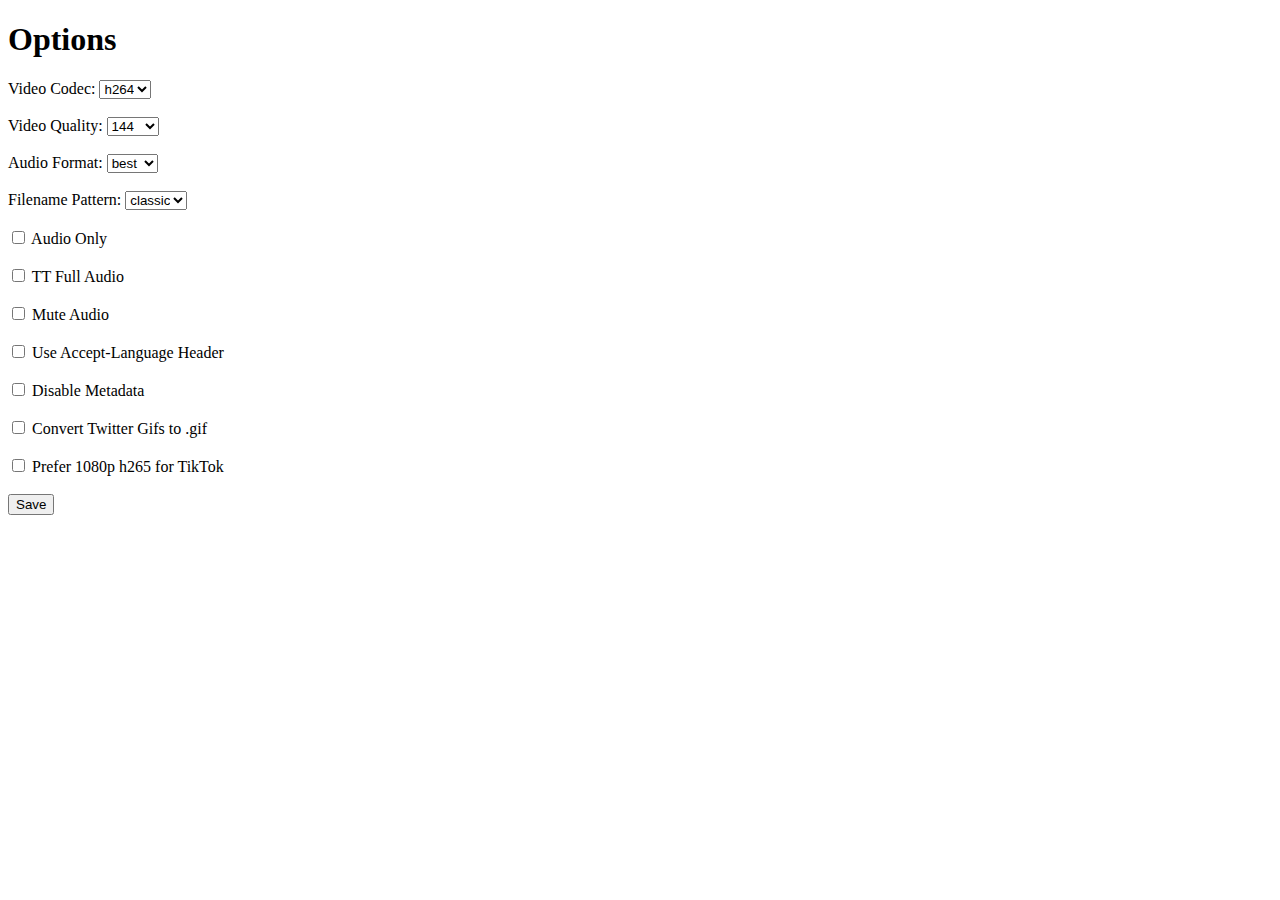
==== options.html @ b5a76297 "initial setup for chrome extension with options storage sync" ====
<!DOCTYPE html>
<html>
<head>
  <title>Cobalt Downloader Chrome Extension</title>
</head>
<body>
  <h1>Options</h1>
  
  <label for="vCodec">Video Codec:</label>
  <select id="vCodec">
    <option value="h264">h264</option>
    <option value="av1">av1</option>
    <option value="vp9">vp9</option>
  </select>
  <br><br>
  
  <label for="vQuality">Video Quality:</label>
  <select id="vQuality">
    <option value="144">144</option>
    <option value="240">240</option>
    <option value="360">360</option>
    <option value="480">480</option>
    <option value="720">720</option>
    <option value="1080">1080</option>
    <option value="1440">1440</option>
    <option value="2160">2160</option>
    <option value="max">max</option>
  </select>
  <br><br>

  <label for="aFormat">Audio Format:</label>
  <select id="aFormat">
    <option value="best">best</option>
    <option value="mp3">mp3</option>
    <option value="ogg">ogg</option>
    <option value="wav">wav</option>
    <option value="opus">opus</option>
  </select>
  <br><br>

  <label for="filenamePattern">Filename Pattern:</label>
  <select id="filenamePattern">
    <option value="classic">classic</option>
    <option value="pretty">pretty</option>
    <option value="basic">basic</option>
    <option value="nerdy">nerdy</option>
  </select>
  <br><br>

  <label>
    <input type="checkbox" id="isAudioOnly" />
    Audio Only
  </label>
  <br><br>
  
  <label>
    <input type="checkbox" id="isTTFullAudio" />
    TT Full Audio
  </label>
  <br><br>
  
  <label>
    <input type="checkbox" id="isAudioMuted" />
    Mute Audio
  </label>
  <br><br>
  
  <label>
    <input type="checkbox" id="dubLang" />
    Use Accept-Language Header
  </label>
  <br><br>
  
  <label>
    <input type="checkbox" id="disableMetadata" />
    Disable Metadata
  </label>
  <br><br>
  
  <label>
    <input type="checkbox" id="twitterGif" />
    Convert Twitter Gifs to .gif
  </label>
  <br><br>
  
  <label>
    <input type="checkbox" id="tiktokH265" />
    Prefer 1080p h265 for TikTok
  </label>
  <br><br>
  
  <div id="status"></div>
  <button id="save">Save</button>
  
  <script src="options.js"></script>
</body>
</html>
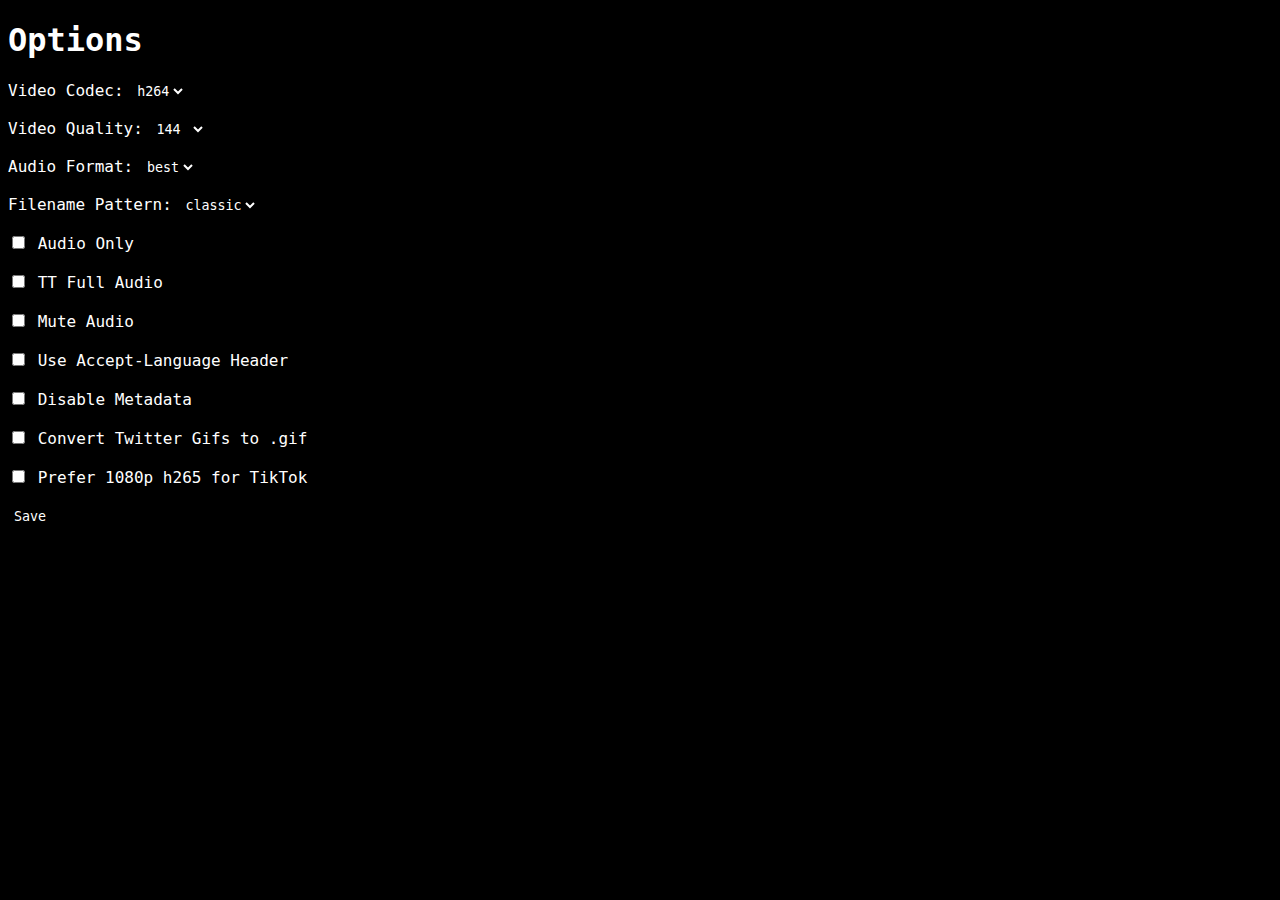
==== commit aa846922: "style options page" ====
--- a/options.html
+++ b/options.html
@@ -2,6 +2,8 @@
 <html>
 <head>
   <title>Cobalt Downloader Chrome Extension</title>
+  <script src="options.js"></script>
+  <link rel="stylesheet" href="index.css">
 </head>
 <body>
   <h1>Options</h1>
@@ -89,9 +91,7 @@
   </label>
   <br><br>
   
+  <button id="save">Save</button>
   <div id="status"></div>
-  <button id="save">Save</button>
-  
-  <script src="options.js"></script>
 </body>
 </html>
--- a/index.css
+++ b/index.css
@@ -0,0 +1,20 @@
+body {
+    height: min-content;
+    width: 300px;
+    font-family: "Noto Sans Mono", "Consolas", "SF Mono", monospace;
+    background-color: black;
+    accent-color: black;
+    color: white;
+}
+
+select, button {
+    font-family: inherit;
+    background-color: black;
+    color: white;
+    border: 0;
+}
+
+button {
+    cursor: pointer;
+    margin-bottom: 10px;
+}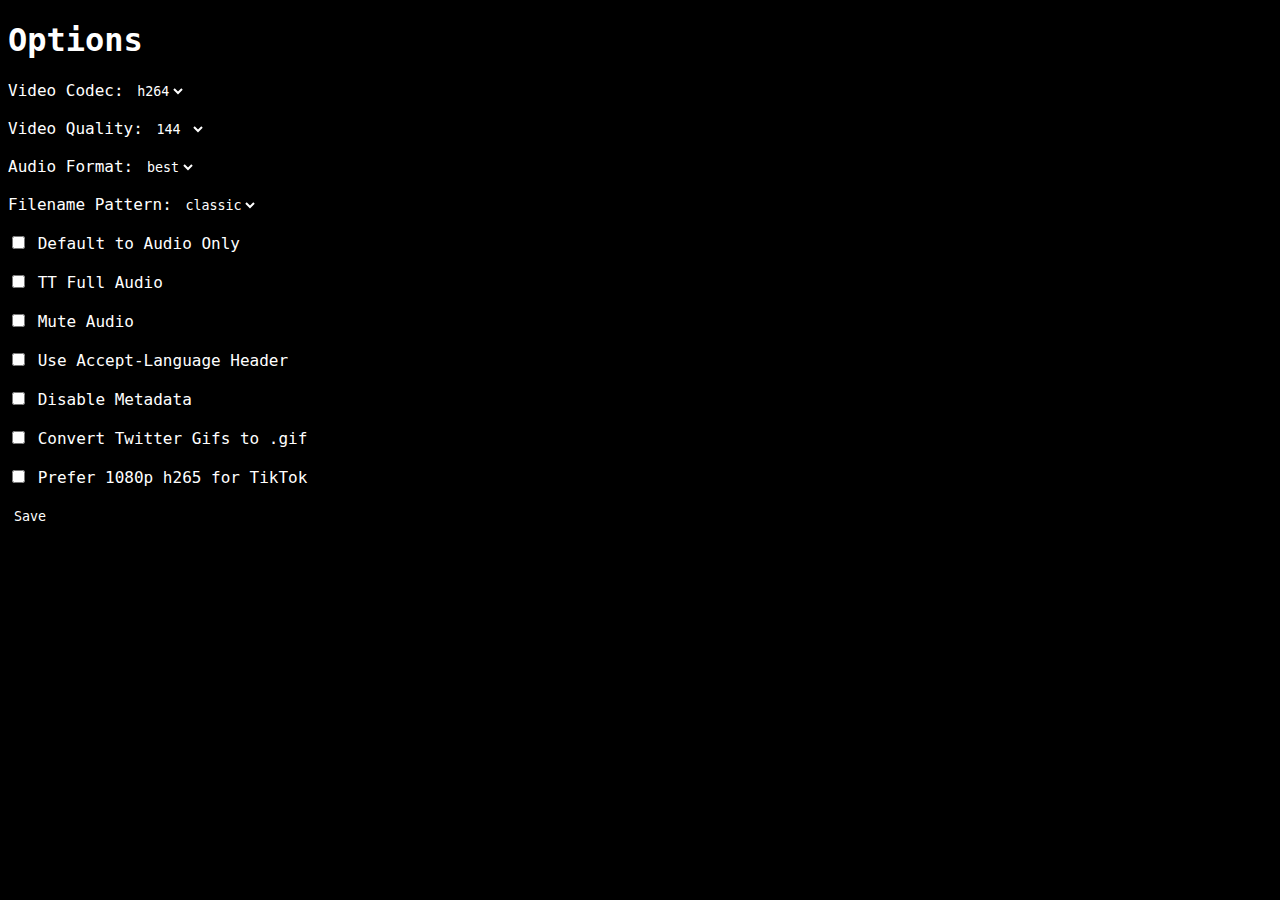
==== commit 807ea788: "misc improvements" ====
--- a/options.html
+++ b/options.html
@@ -51,7 +51,7 @@
 
   <label>
     <input type="checkbox" id="isAudioOnly" />
-    Audio Only
+    Default to Audio Only
   </label>
   <br><br>
   
--- a/index.css
+++ b/index.css
@@ -1,6 +1,4 @@
 body {
-    height: min-content;
-    width: 300px;
     font-family: "Noto Sans Mono", "Consolas", "SF Mono", monospace;
     background-color: black;
     accent-color: black;
